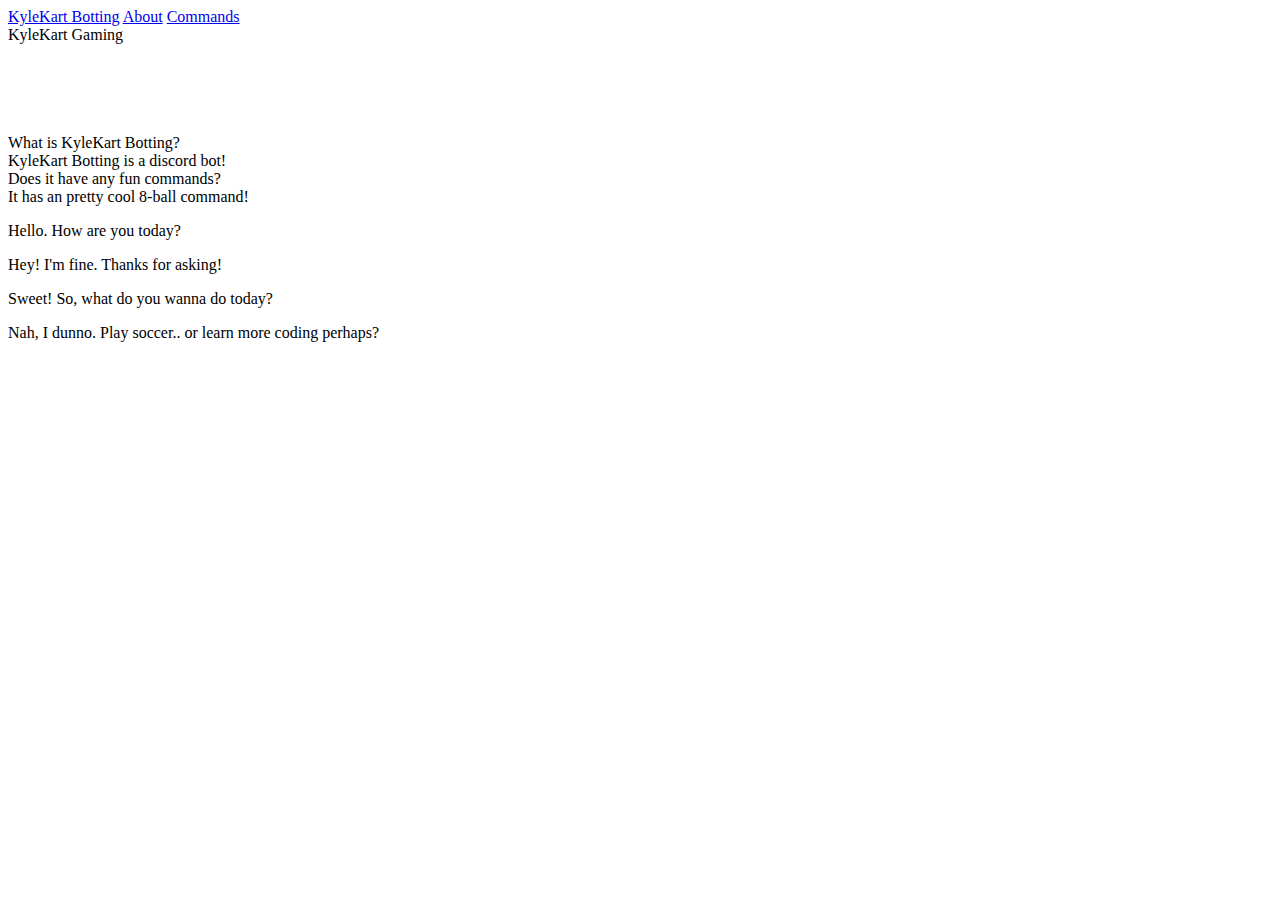
==== about.html @ e7e04ce4 "Update about.html" ====
<!DOCTYPE html>
<html lang="en">
    <head>
    <link rel="stylesheet" href="Style.css">
    <title>KyleKart Botting</title>
    <link rel="icon" href="favicon-32x32.png" type="image/x-icon">
    <meta charset="utf-8" />
    <meta name="viewport" content="width=device-width, initial-scale=1, user-scalable=no" />
    <meta name="description" content="KyleKart Botting is a Discord bot with some fun commands!" />
    <meta name="keywords" content="KyleKart, Discord, Discord bot, KyleKart Botting, KyleKart Gaming" />
</head>

<body>
    <header id="header">
        <a class="logo" href="index.html">KyleKart Botting</a>
        <a class="links" href="about.html">About</a>
        <a class="links" href="commands.html">Commands</a>
    </header>


    <div class="title">
<div class="logo">KyleKart Gaming</div>
<br><br><br><br><br>
        <div class="chat1">What is KyleKart Botting?</div>
        <div class="chat2">KyleKart Botting is a discord bot!</div>
<div class="chat1">Does it have any fun commands?</div>
<div class="chat2">It has an pretty cool 8-ball command!</div>
        
        <div class="container">
<p>Hello. How are you today?</p>
</div>

<div class="container darker">
  <p>Hey! I'm fine. Thanks for asking!</p>
</div>

<div class="container">
  <p>Sweet! So, what do you wanna do today?</p>
</div>

<div class="container darker">
  <p>Nah, I dunno. Play soccer.. or learn more coding perhaps?</p>
</div>

    </div>
    <br><br><br><br><br>
</body></html>
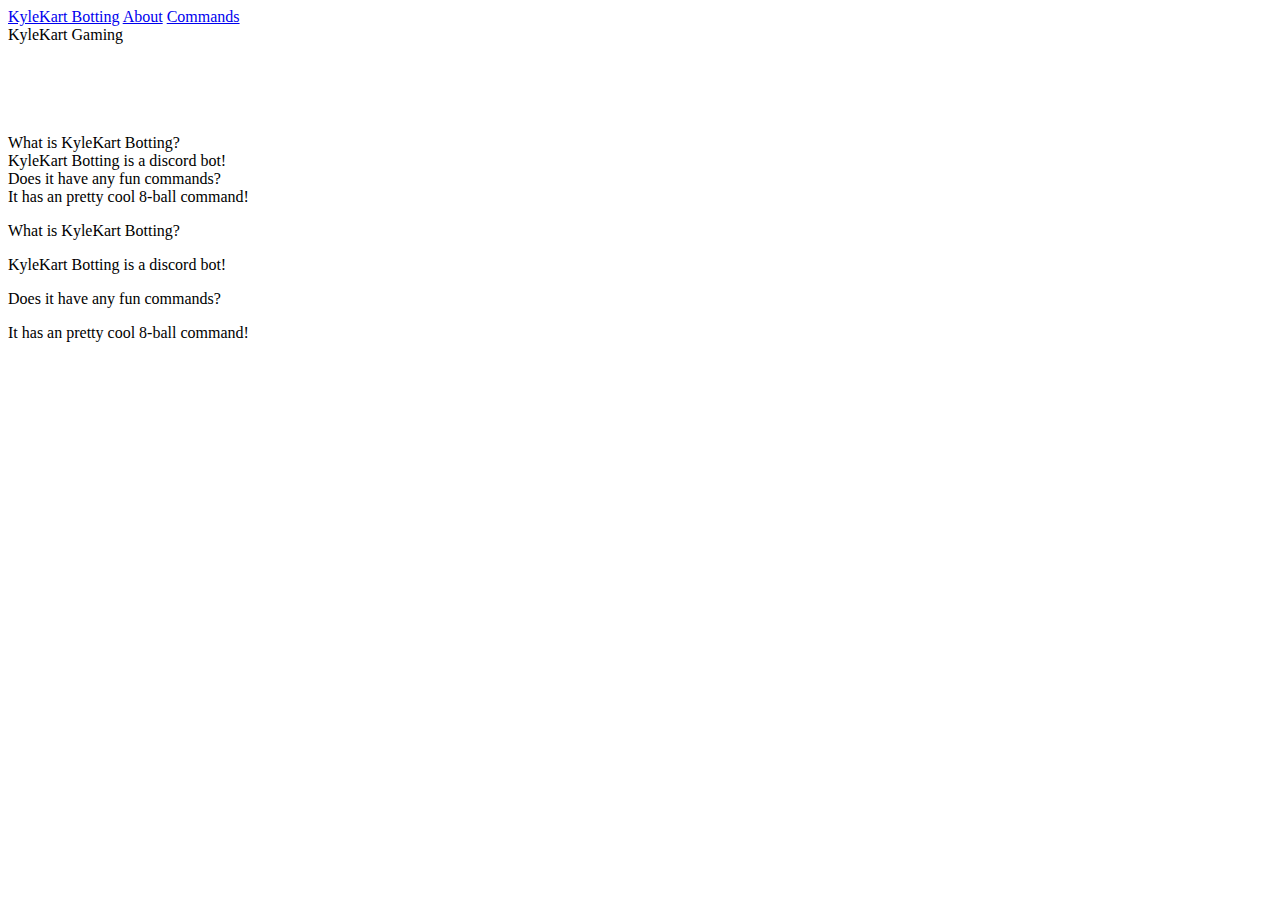
==== commit a8bf6580: "Update about.html" ====
--- a/about.html
+++ b/about.html
@@ -27,19 +27,19 @@
 <div class="chat2">It has an pretty cool 8-ball command!</div>
         
         <div class="container">
-<p>Hello. How are you today?</p>
+<p>What is KyleKart Botting?</p>
 </div>
 
 <div class="container darker">
-  <p>Hey! I'm fine. Thanks for asking!</p>
+  <p>KyleKart Botting is a discord bot!</p>
 </div>
 
 <div class="container">
-  <p>Sweet! So, what do you wanna do today?</p>
+  <p>Does it have any fun commands?</p>
 </div>
 
 <div class="container darker">
-  <p>Nah, I dunno. Play soccer.. or learn more coding perhaps?</p>
+  <p>It has an pretty cool 8-ball command!</p>
 </div>
 
     </div>
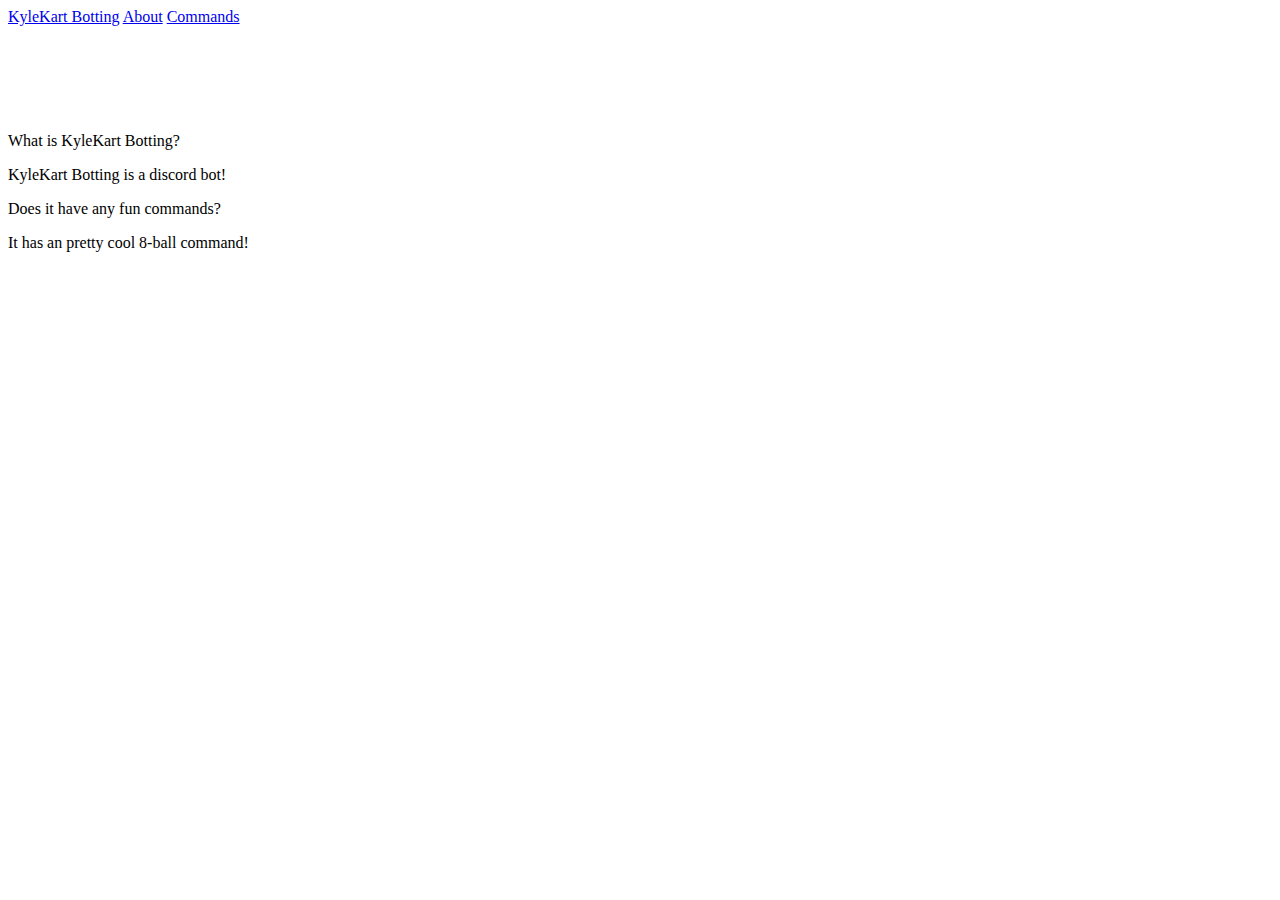
==== commit 80fe57d7: "Update about.html" ====
--- a/about.html
+++ b/about.html
@@ -17,15 +17,7 @@
         <a class="links" href="commands.html">Commands</a>
     </header>
 
-
-    <div class="title">
-<div class="logo">KyleKart Gaming</div>
 <br><br><br><br><br>
-        <div class="chat1">What is KyleKart Botting?</div>
-        <div class="chat2">KyleKart Botting is a discord bot!</div>
-<div class="chat1">Does it have any fun commands?</div>
-<div class="chat2">It has an pretty cool 8-ball command!</div>
-        
         <div class="container">
 <p>What is KyleKart Botting?</p>
 </div>
